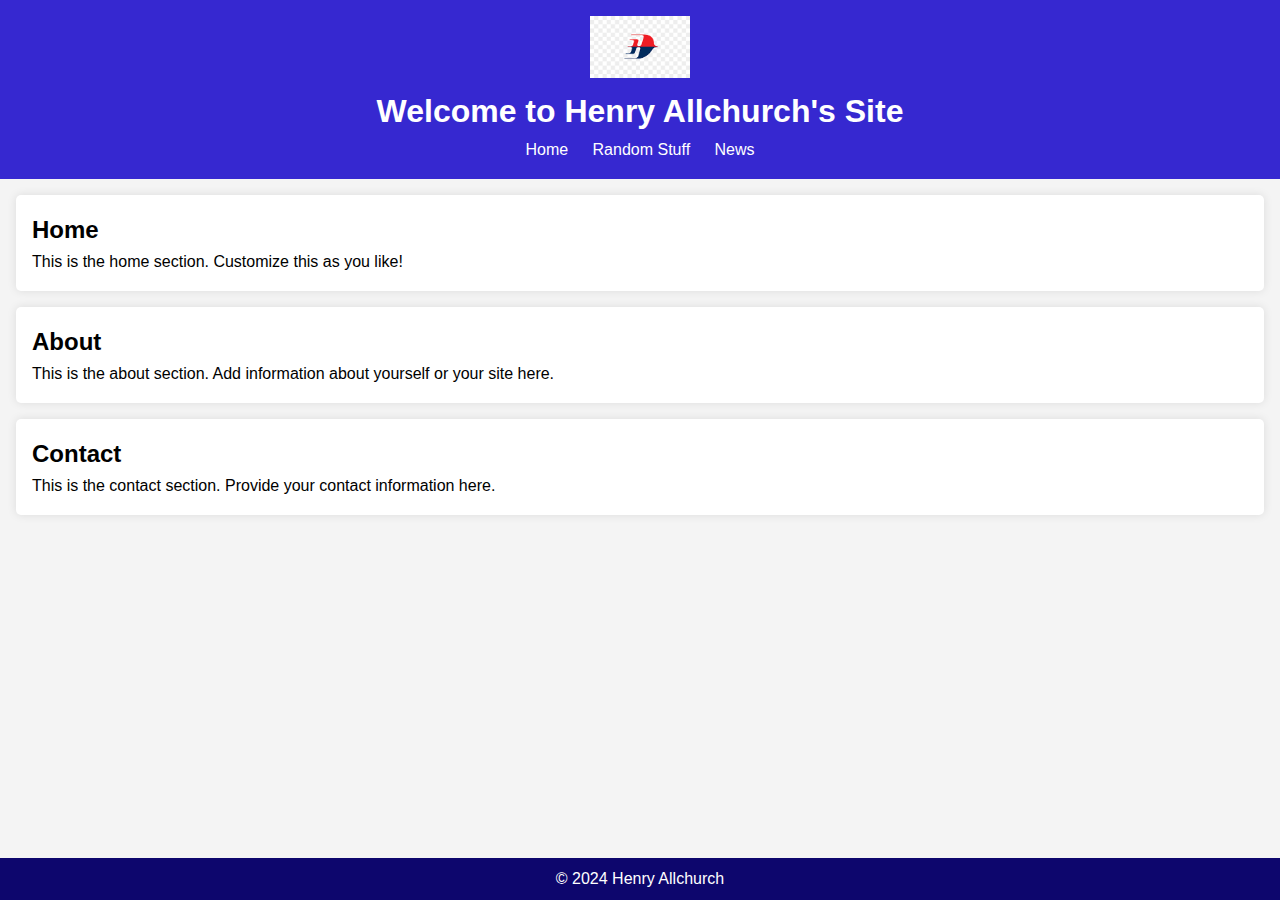
==== index.html @ f3de859d "Add files via upload" ====
<!DOCTYPE html>
<html lang="en">
<head>
    <meta charset="UTF-8">
    <meta name="viewport" content="width=device-width, initial-scale=1.0">
    <title>Henry Allchurch</title>
    <link rel="stylesheet" href="styles.css">
</head>
<body>
    <header>
        <img src="mh logo transparent.png" alt="Logo" class="logo">
        <h1>Welcome to Henry Allchurch's Site</h1>
        <nav>
            <ul>
                <li><a href="#home">Home</a></li>
                <li><a href="#about">Random Stuff</a></li>
                <li><a href="#contact">News</a></li>
            </ul>
        </nav>
    </header>
    <main>
        <section id="home">
            <h2>Home</h2>
            <p>This is the home section. Customize this as you like!</p>
        </section>
        <section id="about">
            <h2>About</h2>
            <p>This is the about section. Add information about yourself or your site here.</p>
        </section>
        <section id="contact">
            <h2>Contact</h2>
            <p>This is the contact section. Provide your contact information here.</p>
        </section>
    </main>
    <footer>
        <p>&copy; 2024 Henry Allchurch</p>
    </footer>
    <script src="script.js"></script>
</body>
</html>
---- styles.css ----
/* Basic Reset */
* {
    margin: 0;
    padding: 0;
    box-sizing: border-box;
}

body {
    font-family: Arial, sans-serif;
    line-height: 1.6;
    background-color: #f4f4f4;
}

header {
    background-color: #3628d0;
    color: #fff;
    padding: 1rem;
    text-align: center;
}

header .logo {
    width: 100px;
}

nav ul {
    list-style: none;
    padding: 0;
}

nav ul li {
    display: inline;
    margin: 0 10px;
}

nav ul li a {
    color: #fff;
    text-decoration: none;
}

nav ul li a:hover {
    text-decoration: underline;
}

main {
    padding: 1rem;
}

section {
    margin-bottom: 1rem;
    padding: 1rem;
    background-color: #fff;
    border-radius: 5px;
    box-shadow: 0 0 10px rgba(0,0,0,0.1);
}

footer {
    background-color: #0d066d;
    color: #fff;
    text-align: center;
    padding: 0.5rem;
    position: fixed;
    bottom: 0;
    width: 100%;
}
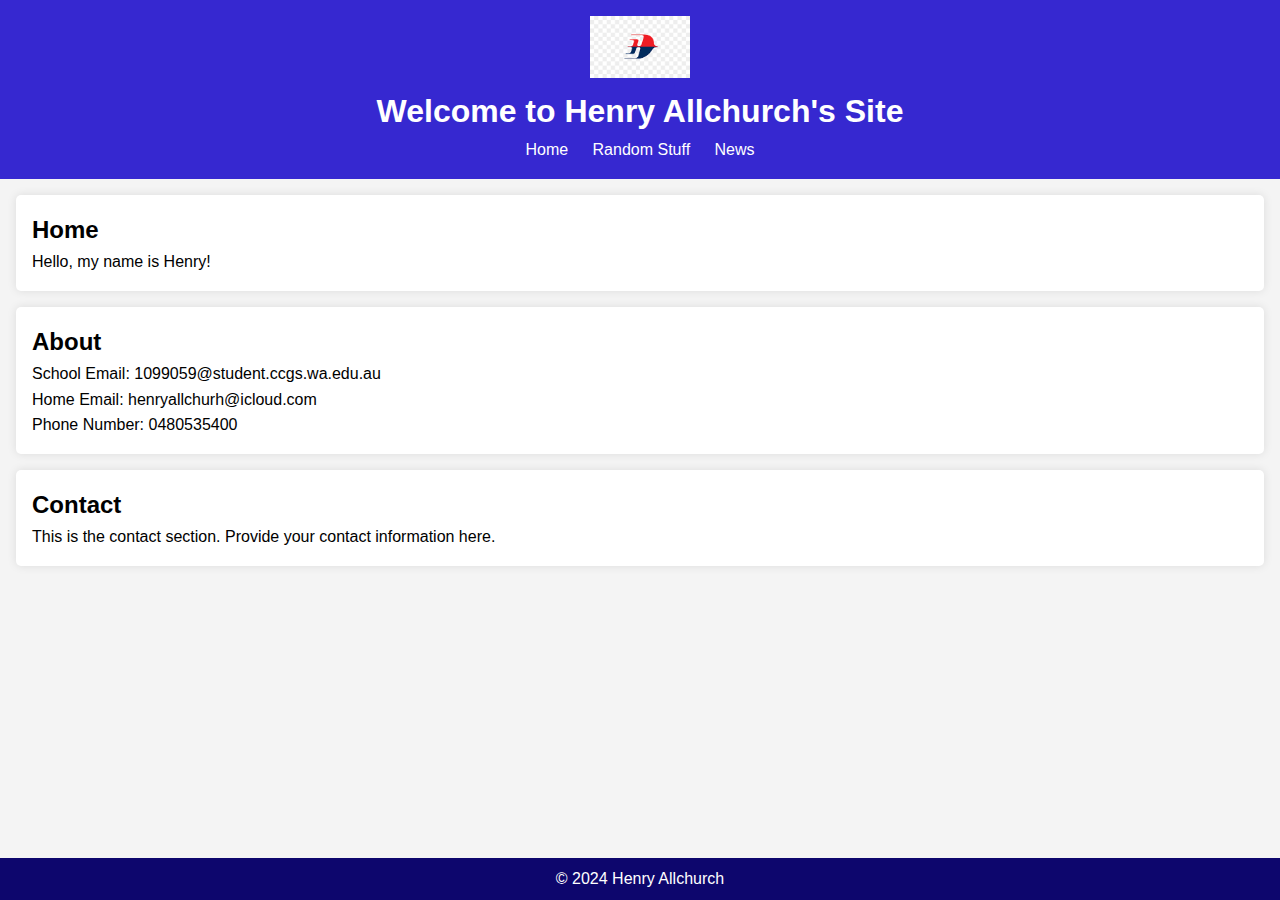
==== commit 7492842d: "Add files via upload" ====
--- a/index.html
+++ b/index.html
@@ -12,20 +12,22 @@
         <h1>Welcome to Henry Allchurch's Site</h1>
         <nav>
             <ul>
-                <li><a href="#home">Home</a></li>
-                <li><a href="#about">Random Stuff</a></li>
-                <li><a href="#contact">News</a></li>
+                <li><a href="index.html">Home</a></li>
+                <li><a href="randomstuff.html">Random Stuff</a></li>
+                <li><a href="news.html">News</a></li>
             </ul>
         </nav>
     </header>
     <main>
         <section id="home">
             <h2>Home</h2>
-            <p>This is the home section. Customize this as you like!</p>
+            <p>Hello, my name is Henry!</p>
         </section>
         <section id="about">
             <h2>About</h2>
-            <p>This is the about section. Add information about yourself or your site here.</p>
+            <p>School Email: 1099059@student.ccgs.wa.edu.au</p>
+            <p>Home Email: henryallchurh@icloud.com </p>
+            <p>Phone Number: 0480535400</p>
         </section>
         <section id="contact">
             <h2>Contact</h2>
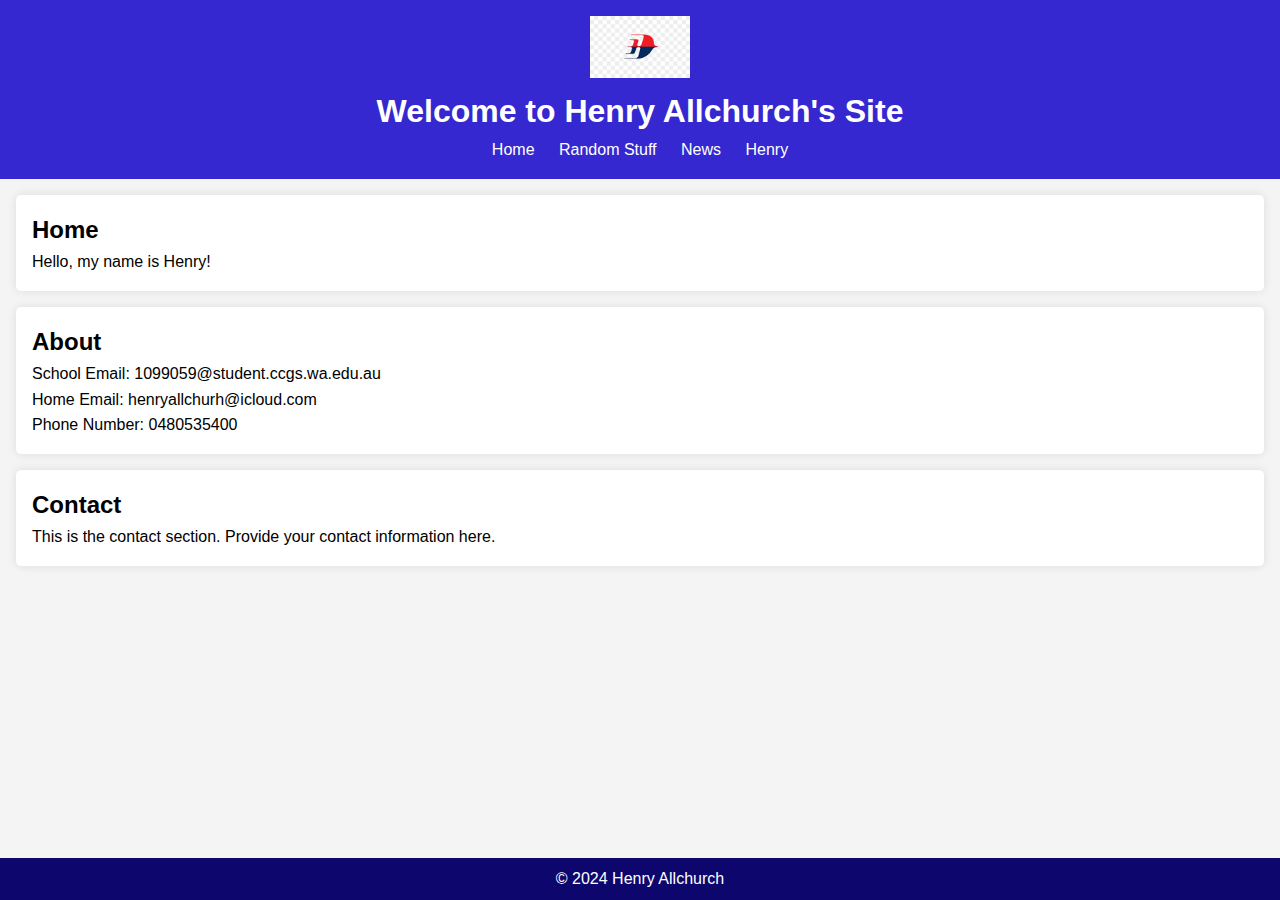
==== commit b6780546: "Updates" ====
--- a/index.html
+++ b/index.html
@@ -15,6 +15,7 @@
                 <li><a href="index.html">Home</a></li>
                 <li><a href="randomstuff.html">Random Stuff</a></li>
                 <li><a href="news.html">News</a></li>
+                <li><a href="nexus.html">Henry</a></li>
             </ul>
         </nav>
     </header>
